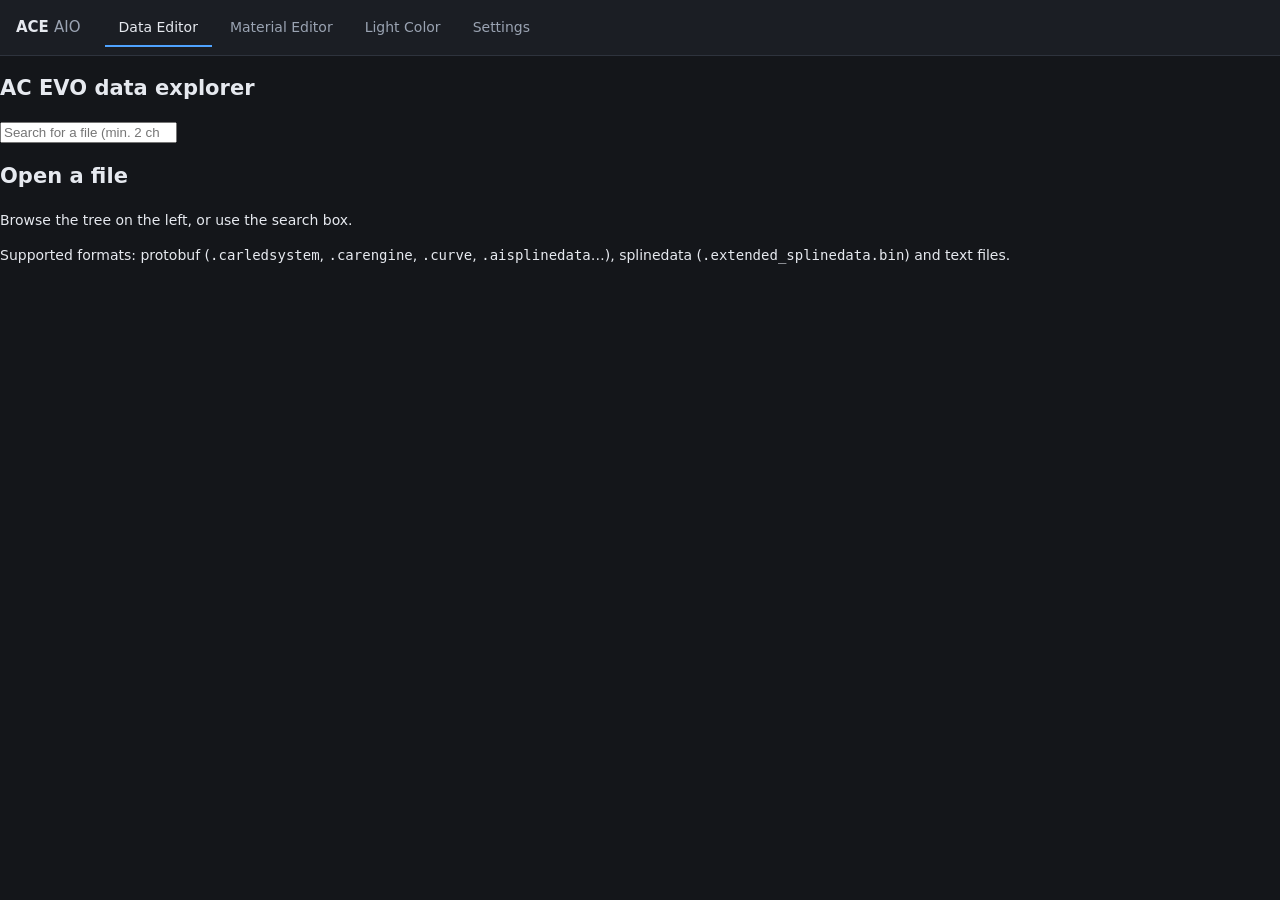
==== UI/static/index.html @ 50136677 "Restructure into ACE AIO: unified data editor, material editor and light-color app Merges the standa" ====
<!doctype html>
<html lang="en">
<head>
<meta charset="utf-8">
<meta name="viewport" content="width=device-width, initial-scale=1">
<title>ACE AIO</title>
<link rel="stylesheet" href="style.css">
<link rel="stylesheet" href="data-editor/app.css">
<link rel="stylesheet" href="material-editor/app.css">
<link rel="stylesheet" href="light-color/app.css">
<link rel="stylesheet" href="settings/app.css">
</head>
<body>

<div class="app-header">
  <h1>ACE <span>AIO</span></h1>
  <nav class="app-tabs" id="app-tabs">
    <button type="button" data-app-tab="data-editor" class="on">Data Editor</button>
    <button type="button" data-app-tab="material-editor">Material Editor</button>
    <button type="button" data-app-tab="light-color">Light Color</button>
    <button type="button" data-app-tab="settings">Settings</button>
  </nav>
</div>

<div class="app-main">

  <section id="tab-data-editor" class="app-tab-panel">
    <header>
      <h1>AC EVO <span>data explorer</span></h1>
      <input id="search" type="search" placeholder="Search for a file (min. 2 characters)…" autocomplete="off">
      <span id="status" class="status"></span>
    </header>

    <main>
      <aside id="sidebar"></aside>

      <section id="editor">
        <div id="welcome" class="welcome">
          <h2>Open a file</h2>
          <p>Browse the tree on the left, or use the search box.</p>
          <p class="muted">Supported formats: protobuf (<code>.carledsystem</code>,
          <code>.carengine</code>, <code>.curve</code>, <code>.aisplinedata</code>…),
          splinedata (<code>.extended_splinedata.bin</code>) and text files.</p>
        </div>

        <div id="pane" hidden>
          <div class="filehead">
            <div>
              <h2 id="fname"></h2>
              <div id="fmeta" class="meta"></div>
            </div>
            <div class="actions">
              <button id="btn-reload" class="ghost">Reload</button>
              <button id="btn-save" class="primary" disabled>Save</button>
            </div>
          </div>

          <nav class="tabs">
            <button data-tab="form" class="on">Structured view</button>
            <button data-tab="raw">Raw JSON</button>
            <div class="findbar">
              <input id="find" type="search" placeholder="Find in this file…  (Ctrl+F)"
                     autocomplete="off" spellcheck="false">
              <button id="find-prev" class="icon" title="Previous match" disabled>↑</button>
              <button id="find-next" class="icon" title="Next match" disabled>↓</button>
              <span id="findinfo" class="findinfo"></span>
            </div>
          </nav>

          <div id="tab-form" class="tab"></div>
          <div id="tab-raw" class="tab" hidden>
            <textarea id="rawjson" spellcheck="false"></textarea>
            <div class="rawbar">
              <button id="btn-apply" class="ghost">Apply to form</button>
              <span id="rawerr" class="err"></span>
            </div>
          </div>
        </div>
      </section>
    </main>
  </section>

  <section id="tab-material-editor" class="app-tab-panel" hidden>
   <main class="me-main">
    <aside id="me-sidebar"></aside>
    <section id="me-content" class="me-content">
    <div class="me-toolbar">
      <button type="button" id="me-btn-save" class="primary" disabled>Save</button>
      <button type="button" id="me-btn-save-as" disabled>Save as...</button>
      <span class="me-filename" id="me-filename">No file open</span>
      <span class="me-spacer"></span>
      <label>Shader:</label>
      <select id="me-shader-select" class="me-shader-select" disabled></select>
      <input type="text" id="me-shader" class="me-shader-input" placeholder="Custom name" disabled hidden>
      <label>Filter:</label>
      <input type="search" id="me-search" class="me-search-input" placeholder="Search..." disabled>
    </div>

    <div class="me-blendbar">
      <label>Blend mode (hidden field, root):</label>
      <select id="me-blendmode-select" class="me-blendmode-select" disabled></select>
      <input type="text" id="me-blendmode" class="me-blend-input" disabled hidden>
      <span class="me-hint">Only changes the shader label / blend mode value (metadata) -
        doesn't affect the property list, which comes from the open file.</span>
      <span class="me-hint">Independent from the 'blendMode' property in the tree - the two must
        stay consistent for correct rendering. Only '0 - Opaque' has a confirmed mapping (also
        resets 'blendMode' to 0); check 'blendMode' yourself for other values.</span>
    </div>

    <div class="me-presetbar">
      <label>Preset (shader properties):</label>
      <select id="me-preset-select" class="me-preset-select" disabled></select>
      <button type="button" id="me-btn-preset-load" disabled>Load</button>
      <button type="button" id="me-btn-preset-save" disabled>Save as...</button>
      <label><input type="checkbox" id="me-opt-save-textures"> Also save textures</label>
      <label><input type="checkbox" id="me-opt-load-values"> Also load values (otherwise: just enable/disable)</label>
      <label><input type="checkbox" id="me-opt-load-textures"> Also load textures</label>
      <select id="me-texture-mode">
        <option value="fill">Fill (only fills empty slots)</option>
        <option value="raw">Raw (exact copy of the preset)</option>
      </select>
      <span class="me-hint" id="me-preset-hint"></span>
    </div>

    <div id="me-welcome" class="me-welcome">
      <h2>Material editor</h2>
      <p class="muted">Open a .material file to get started.</p>
    </div>

    <div id="me-workspace" class="me-workspace" hidden>
      <nav class="me-subtabs">
        <button type="button" data-me-tab="props" class="on">Properties</button>
        <button type="button" data-me-tab="textures">Textures</button>
      </nav>
      <div class="me-body">
        <div id="me-pane-props" class="me-pane">
          <div class="me-tree-col">
            <div class="me-opts">
              <label><input type="checkbox" id="me-opt-show-unset"> Also show disabled properties</label>
            </div>
            <div id="me-tree" class="me-tree"></div>
          </div>
          <div class="me-detail-col" id="me-detail"></div>
        </div>
        <div id="me-pane-textures" class="me-pane" hidden>
          <div style="flex:1;display:flex;flex-direction:column;min-width:0;">
            <div class="me-opts">
              <label><input type="checkbox" id="me-opt-show-unassigned" checked> Also show slots without a texture</label>
              <label>Preview background:</label>
              <select id="me-bg-select">
                <option value="pink">Pink</option>
                <option value="white">White</option>
                <option value="black">Black</option>
              </select>
            </div>
            <div id="me-tex-list" class="me-tex-list"></div>
          </div>
        </div>
      </div>
    </div>

    <div class="me-status" id="me-status"></div>
    </section>
   </main>
  </section>

  <section id="tab-light-color" class="app-tab-panel" hidden>
    <div class="lc-page">
      <h2>Light Color</h2>
      <p class="muted">Pick a car's root folder (the one containing <code>materials/</code> and
        the <code>.actor</code> file). Batch-edits the light-color properties of every
        <code>*_FIXED.material</code> under <code>materials/</code>, and the emitter colors
        declared in the <code>.actor</code> file, all at once - a light-weight alternative to
        opening each one in the Material Editor / Data Editor. Backup files
        (<code>.material.bak</code> / <code>.actor.bak</code>) are always skipped, and a fresh
        <code>.bak</code> is created before any file is first touched.</p>

      <div class="lc-toolbar">
        <input type="text" id="lc-dir" placeholder="No folder chosen" readonly>
        <button type="button" id="lc-btn-browse">Browse...</button>
        <button type="button" id="lc-btn-rescan" disabled>Rescan</button>
        <span class="lc-status" id="lc-scan-status"></span>
      </div>

      <div id="lc-body" hidden>
        <div class="lc-columns">
          <div class="lc-col">
            <div class="lc-col-head">
              <h3>Materials</h3>
              <details class="lc-files-list">
                <summary id="lc-files-summary">0 files</summary>
                <ul id="lc-files-ul"></ul>
              </details>
            </div>
            <div class="lc-groups" id="lc-groups"></div>
          </div>

          <div class="lc-col" id="lc-emitters-group" hidden>
            <div class="lc-col-head">
              <h3>Emitters (.actor)</h3>
              <p class="muted" id="lc-emitters-hint"></p>
            </div>
            <div id="lc-emitters" class="lc-emitters-grid"></div>
          </div>
        </div>

        <div class="lc-footer">
          <button type="button" id="lc-btn-save" class="primary">Apply changes</button>
          <span class="lc-status" id="lc-save-status"></span>
        </div>
        <pre id="lc-log" class="lc-log" hidden></pre>
      </div>
    </div>
  </section>

  <section id="tab-settings" class="app-tab-panel" hidden>
    <div class="st-page">
      <h2>Settings</h2>

      <div class="st-section">
        <h3>Assetto Corsa EVO folder</h3>
        <p class="muted">Used to extract the protobuf schemas (readable field names in the
          Data Editor tab instead of plain numbers). Redo this after every game update.</p>
        <div class="st-row">
          <input type="text" id="st-acevo-dir" placeholder="E.g. C:\Program Files\Steam\steamapps\common\Assetto Corsa EVO">
          <button type="button" id="st-btn-browse">Browse...</button>
        </div>
        <div class="st-row">
          <button type="button" id="st-btn-extract" class="primary">Extract protos</button>
          <span class="st-status" id="st-status"></span>
        </div>
        <pre id="st-log" class="st-log" hidden></pre>
      </div>
    </div>
  </section>

</div>

<script src="shell.js"></script>
<script src="filebrowser.js"></script>
<script src="resizable.js"></script>
<script src="data-editor/app.js"></script>
<script src="material-editor/app.js"></script>
<script src="light-color/app.js"></script>
<script src="settings/app.js"></script>
</body>
</html>
---- UI/static/style.css ----
/* Shared design tokens + app shell chrome (top-level tab bar). Each tool
   module ships its own app.css on top of this for anything module-specific
   - keep this file limited to things every tab should look consistent in. */

:root {
  --bg: #14161a;
  --panel: #1b1e24;
  --panel2: #22262e;
  --line: #2e333d;
  --fg: #e6e9ef;
  --muted: #9aa3b2;
  --accent: #4fa3ff;
  --ok: #4ec9a0;
  --warn: #e0a33e;
  --err: #ff6b6b;
}
* { box-sizing: border-box; }
[hidden] { display: none !important; }
html, body { height: 100%; }
body {
  margin: 0;
  background: var(--bg);
  color: var(--fg);
  font: 14px/1.5 "Segoe UI", system-ui, sans-serif;
  display: flex;
  flex-direction: column;
}

.app-header {
  display: flex;
  align-items: center;
  gap: 24px;
  padding: 8px 16px;
  background: var(--panel);
  border-bottom: 1px solid var(--line);
  flex: none;
}
.app-header h1 { font-size: 15px; margin: 0; font-weight: 600; white-space: nowrap; }
.app-header h1 span { color: var(--muted); font-weight: 400; }

.app-tabs { display: flex; gap: 4px; }
.app-tabs button {
  font: inherit;
  border: none;
  background: none;
  border-bottom: 2px solid transparent;
  border-radius: 0;
  padding: 9px 14px 7px;
  color: var(--muted);
  cursor: pointer;
}
.app-tabs button:hover { color: var(--fg); }
.app-tabs button.on { color: var(--fg); border-bottom-color: var(--accent); }

.app-main { flex: 1; display: flex; min-height: 0; }
.app-tab-panel { flex: 1; display: flex; flex-direction: column; min-height: 0; min-width: 0; }

/* -- shared drag-to-resize splitter (UI/static/resizable.js) ------------- */
.ace-splitter {
  flex: none;
  width: 6px;
  margin: 0 -3px;
  cursor: col-resize;
  background: transparent;
  position: relative;
  z-index: 5;
}
.ace-splitter::before {
  content: "";
  position: absolute;
  left: 2px;
  top: 0;
  bottom: 0;
  width: 2px;
}
.ace-splitter:hover::before, .ace-splitter.dragging::before { background: var(--accent); }

/* -- shared file browser (UI/static/filebrowser.js) ---------------------- */
.fb-sidebar {
  width: 320px;
  flex: none;
  background: var(--panel);
  border-right: 1px solid var(--line);
  display: flex;
  flex-direction: column;
  min-height: 0;
}
.fb-search {
  margin: 8px 8px 0; padding: 6px 10px; border-radius: 6px; flex: none;
  border: 1px solid var(--line); background: var(--bg); color: var(--fg); font: inherit; font-size: 12.5px;
}
.fb-search:focus { outline: none; border-color: var(--accent); }
.fb-navbar { display: flex; gap: 5px; padding: 8px; border-bottom: 1px solid var(--line); align-items: center; flex: none; }
.fb-pathbar {
  flex: 1; min-width: 0; padding: 5px 8px; border-radius: 5px;
  border: 1px solid var(--line); background: var(--bg); color: var(--fg);
  font-family: Consolas, monospace; font-size: 11.5px;
}
.fb-pathbar:focus { outline: none; border-color: var(--accent); }
button.fb-icon {
  font: inherit; padding: 5px 8px; line-height: 1; flex: none; border-radius: 6px;
  border: 1px solid var(--line); background: var(--panel2); color: var(--fg); cursor: pointer;
}
button.fb-icon:hover { border-color: var(--accent); }
button.fb-icon.on { color: var(--warn); }

.fb-places { padding: 6px 8px; border-bottom: 1px solid var(--line); flex: none; }
.fb-places .grp { font-size: 10.5px; color: var(--muted); text-transform: uppercase; letter-spacing: .04em; margin: 4px 0 3px; }
.fb-places .chip {
  display: inline-flex; align-items: center; gap: 5px; max-width: 100%;
  margin: 0 4px 4px 0; padding: 3px 8px; border-radius: 12px;
  background: var(--panel2); border: 1px solid var(--line); font-size: 11.5px; cursor: pointer;
}
.fb-places .chip:hover { border-color: var(--accent); }
.fb-places .chip span.t { overflow: hidden; text-overflow: ellipsis; white-space: nowrap; max-width: 190px; }
.fb-places .chip b { color: var(--muted); font-weight: 400; cursor: pointer; padding: 0 1px; }
.fb-places .chip b:hover { color: var(--err); }

.fb-crumbs { padding: 8px 12px; border-bottom: 1px solid var(--line); font-size: 12px; color: var(--muted); word-break: break-all; flex: none; }
.fb-crumbs a { color: var(--accent); text-decoration: none; cursor: pointer; }
.fb-crumbs a:hover { text-decoration: underline; }

.fb-listing { list-style: none; margin: 0; padding: 4px 0; overflow: auto; flex: 1; }
.fb-listing li { padding: 5px 12px; cursor: pointer; display: flex; gap: 8px; align-items: baseline; border-left: 2px solid transparent; }
.fb-listing li:hover { background: var(--panel2); }
.fb-listing li.sel { background: var(--panel2); border-left-color: var(--accent); }
.fb-listing li.dim { color: #5c6472; cursor: pointer; }
.fb-listing .ic { width: 14px; flex: none; color: var(--muted); }
.fb-listing .nm { flex: 1; word-break: break-all; }
.fb-listing .sz { color: var(--muted); font-size: 11px; flex: none; }

.fb-modal-backdrop {
  position: fixed; inset: 0; background: rgba(0,0,0,.5);
  display: flex; align-items: center; justify-content: center; z-index: 50;
}
.fb-modal {
  background: var(--panel); border: 1px solid var(--line); border-radius: 8px;
  width: 640px; max-width: 92vw; height: 520px; max-height: 85vh;
  display: flex; flex-direction: column; overflow: hidden;
}
.fb-modal-head { display: flex; align-items: center; gap: 8px; padding: 10px 14px; border-bottom: 1px solid var(--line); flex: none; }
.fb-modal-head strong { flex: 1; }
.fb-modal-body { flex: 1; display: flex; flex-direction: column; min-height: 0; }
.fb-modal-foot { display: flex; align-items: center; gap: 10px; padding: 10px 14px; border-top: 1px solid var(--line); flex: none; }
.fb-modal-name { flex: 1; padding: 6px 9px; border-radius: 5px; border: 1px solid var(--line); background: var(--bg); color: var(--fg); font: inherit; }
.fb-modal button.primary { font: inherit; padding: 6px 13px; border-radius: 6px; border: 1px solid var(--accent); background: var(--accent); color: #06121f; font-weight: 600; cursor: pointer; }

/* native <select>/<option> popups don't always inherit page CSS on Windows -
   style options explicitly so they're never white-on-white or the reverse. */
select, option {
  color-scheme: dark;
}
:root[data-theme="light"] select, :root[data-theme="light"] option { color-scheme: light; }
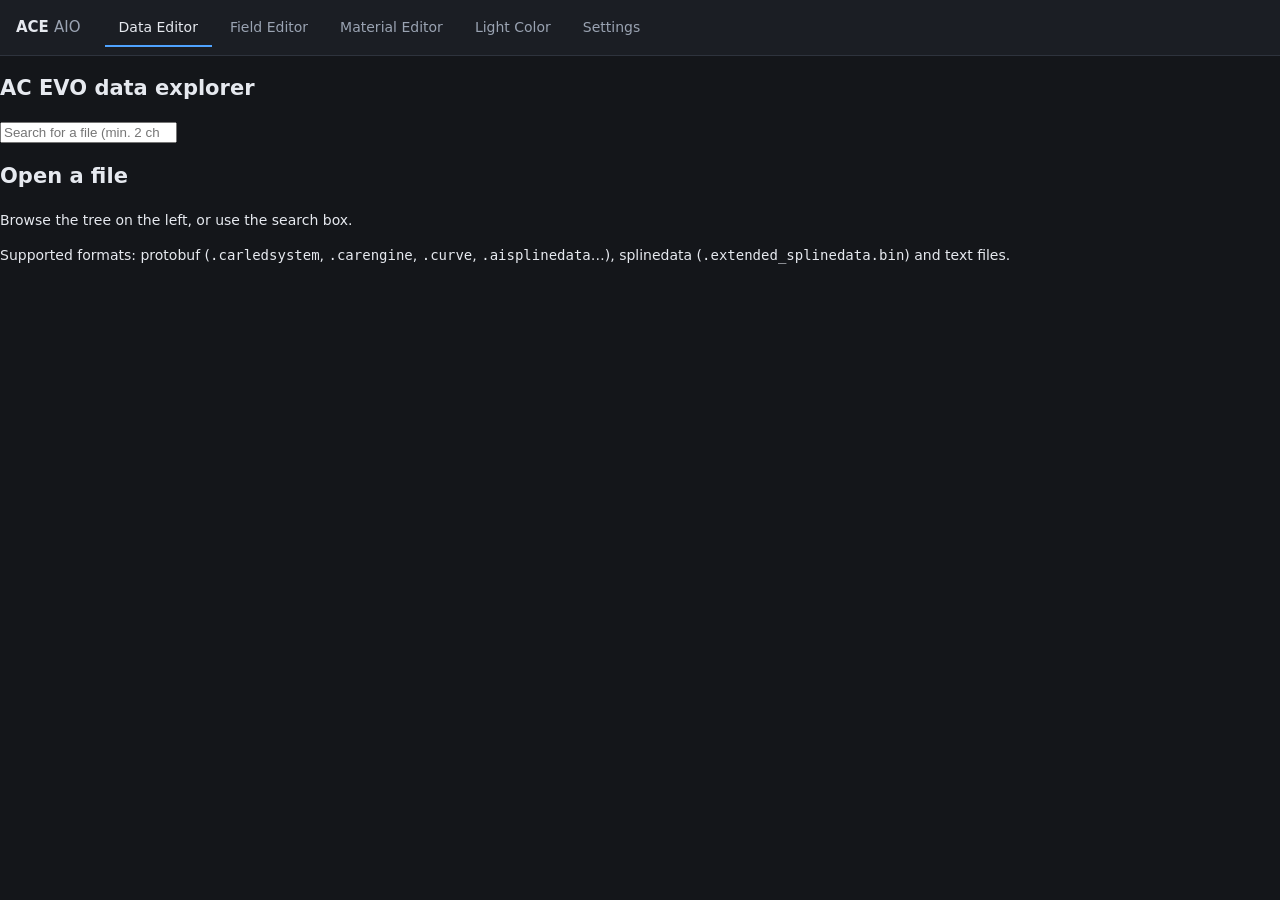
==== commit 0fd4377b: "Add Field Editor tab, per-shader texture slots, blend-mode companion fields Field Editor (new tab, b" ====
--- a/UI/static/index.html
+++ b/UI/static/index.html
@@ -6,6 +6,7 @@
 <title>ACE AIO</title>
 <link rel="stylesheet" href="style.css">
 <link rel="stylesheet" href="data-editor/app.css">
+<link rel="stylesheet" href="field-editor/app.css">
 <link rel="stylesheet" href="material-editor/app.css">
 <link rel="stylesheet" href="light-color/app.css">
 <link rel="stylesheet" href="settings/app.css">
@@ -16,6 +17,7 @@
   <h1>ACE <span>AIO</span></h1>
   <nav class="app-tabs" id="app-tabs">
     <button type="button" data-app-tab="data-editor" class="on">Data Editor</button>
+    <button type="button" data-app-tab="field-editor">Field Editor</button>
     <button type="button" data-app-tab="material-editor">Material Editor</button>
     <button type="button" data-app-tab="light-color">Light Color</button>
     <button type="button" data-app-tab="settings">Settings</button>
@@ -50,6 +52,8 @@
               <div id="fmeta" class="meta"></div>
             </div>
             <div class="actions">
+              <button id="btn-hide-reserved" class="toggle on" aria-pressed="true">Hide reserved</button>
+              <button id="btn-hide-empty" class="toggle" aria-pressed="false">Hide empty</button>
               <button id="btn-reload" class="ghost">Reload</button>
               <button id="btn-save" class="primary" disabled>Save</button>
             </div>
@@ -78,6 +82,78 @@
         </div>
       </section>
     </main>
+  </section>
+
+  <section id="tab-field-editor" class="app-tab-panel" hidden>
+   <main class="fe-main">
+    <aside id="fe-sidebar"></aside>
+    <section id="fe-content" class="fe-content">
+    <div class="fe-toolbar">
+      <button type="button" id="fe-btn-save" class="primary" disabled>Save</button>
+      <button type="button" id="fe-btn-remove-reserved" disabled>Remove reserved</button>
+      <button type="button" id="fe-btn-remove-empty" disabled>Remove empty</button>
+      <span class="fe-filename" id="fe-filename">No file open</span>
+      <span class="fe-spacer"></span>
+      <span class="fe-message" id="fe-message"></span>
+      <button type="button" id="fe-btn-clean-all" class="danger">Clean all datas...</button>
+    </div>
+
+    <div id="fe-welcome" class="fe-welcome">
+      <h2>Field Editor</h2>
+      <p class="muted">Add or remove fields on a protobuf content file, at any nesting depth -
+        no value editing here, that stays in the Data Editor tab. Open a file to get started;
+        after saving here, use Data Editor's own "Reload" button to see the change there.
+        Message fields are expandable (click to open) - each level gets its own "add field"
+        picker, computed for that level's own type.</p>
+    </div>
+
+    <div id="fe-workspace" hidden>
+      <div id="fe-unsupported" class="fe-unsupported" hidden>
+        Not a recognised protobuf content file - nothing to add or remove here.
+      </div>
+      <div id="fe-fields-wrap" class="fe-fields-wrap" hidden>
+        <div id="fe-fields" class="fe-fields"></div>
+      </div>
+    </div>
+
+    <div class="fe-status" id="fe-status"></div>
+    </section>
+   </main>
+
+   <div id="fe-clean-modal" class="fe-modal-backdrop" hidden>
+    <div class="fe-modal">
+      <div class="fe-modal-head">
+        <strong>Clean all datas</strong>
+        <button type="button" id="fe-clean-close" class="icon-close" aria-label="Close">✕</button>
+      </div>
+      <div class="fe-modal-body">
+        <p class="muted">Recursively strips reserved and/or empty fields from every supported
+          protobuf content file under the chosen folder - not just the one file open above,
+          every matching file in every sub-folder. Text/spline files are skipped (reserved and
+          empty are protobuf concepts only). Pick a car's root folder, or any folder.</p>
+
+        <div class="fe-modal-row">
+          <input type="text" id="fe-clean-root" placeholder="No folder chosen" readonly>
+          <button type="button" id="fe-clean-browse">Browse...</button>
+        </div>
+
+        <label class="fe-modal-check"><input type="checkbox" id="fe-clean-opt-empty" checked> Clean empty</label>
+        <label class="fe-modal-check"><input type="checkbox" id="fe-clean-opt-reserved" checked> Clean reserved</label>
+        <label class="fe-modal-check fe-modal-check-backup">
+          <input type="checkbox" id="fe-clean-opt-backup"> Create backup
+        </label>
+
+        <div class="fe-modal-actions">
+          <button type="button" id="fe-clean-btn-clean" class="danger">Clean</button>
+          <button type="button" id="fe-clean-btn-restore">Restore from backup</button>
+          <button type="button" id="fe-clean-btn-delete-backups">Delete backups</button>
+        </div>
+
+        <div id="fe-clean-status" class="fe-status"></div>
+        <pre id="fe-clean-log" class="fe-clean-log" hidden></pre>
+      </div>
+    </div>
+   </div>
   </section>
 
   <section id="tab-material-editor" class="app-tab-panel" hidden>
@@ -107,6 +183,11 @@
         resets 'blendMode' to 0); check 'blendMode' yourself for other values.</span>
     </div>
 
+    <div class="me-companionbar" id="me-companionbar" hidden>
+      <label>Fields for this blend mode:</label>
+      <div id="me-companion-fields" class="me-companion-fields"></div>
+    </div>
+
     <div class="me-presetbar">
       <label>Preset (shader properties):</label>
       <select id="me-preset-select" class="me-preset-select" disabled></select>
@@ -153,6 +234,7 @@
                 <option value="black">Black</option>
               </select>
             </div>
+            <div id="me-tex-warning" class="me-tex-warning" hidden></div>
             <div id="me-tex-list" class="me-tex-list"></div>
           </div>
         </div>
@@ -240,6 +322,7 @@
 <script src="filebrowser.js"></script>
 <script src="resizable.js"></script>
 <script src="data-editor/app.js"></script>
+<script src="field-editor/app.js"></script>
 <script src="material-editor/app.js"></script>
 <script src="light-color/app.js"></script>
 <script src="settings/app.js"></script>
